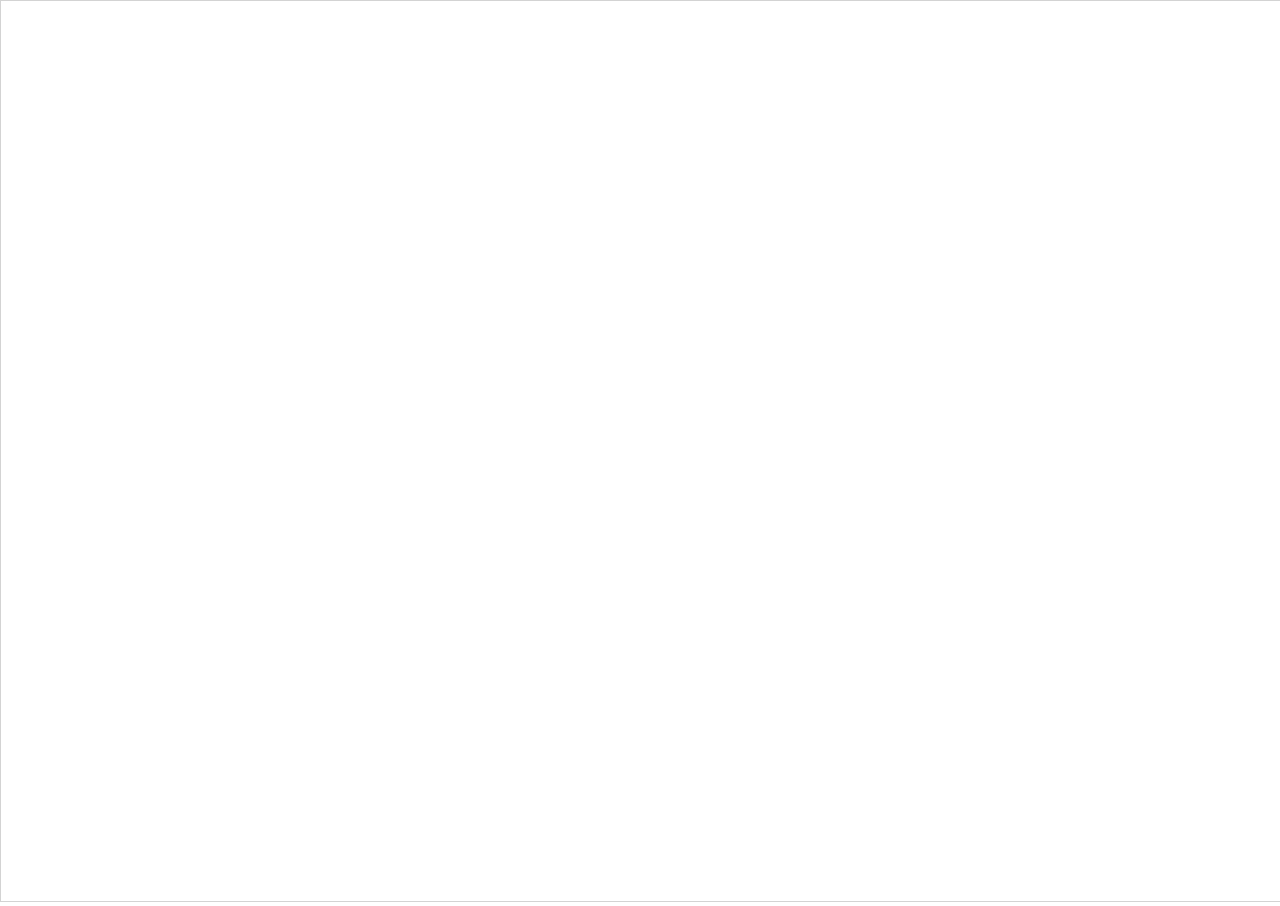
==== create-shapes-animation/canvas.html @ 370325fb "first canvas task" ====
<!DOCTYPE html>
<html>
	<head>
		<title>Canvas</title>
		<meta charset="UTF-8">
		<style type="text/css" media="screen">
			*{
				margin: 0;
				padding: 0;
			}
			body {
				overflow: hidden;
			}
			canvas{
				width: 100%;
				height: 100%;
			}
		</style>
	</head>
	<body>
		<canvas id="canvas" style="border:1px solid #d3d3d3;"></canvas>

		<script src="https://ajax.googleapis.com/ajax/libs/jquery/2.1.4/jquery.min.js"></script>
		<script src="canvas.js"></script>
	</body>
</html>
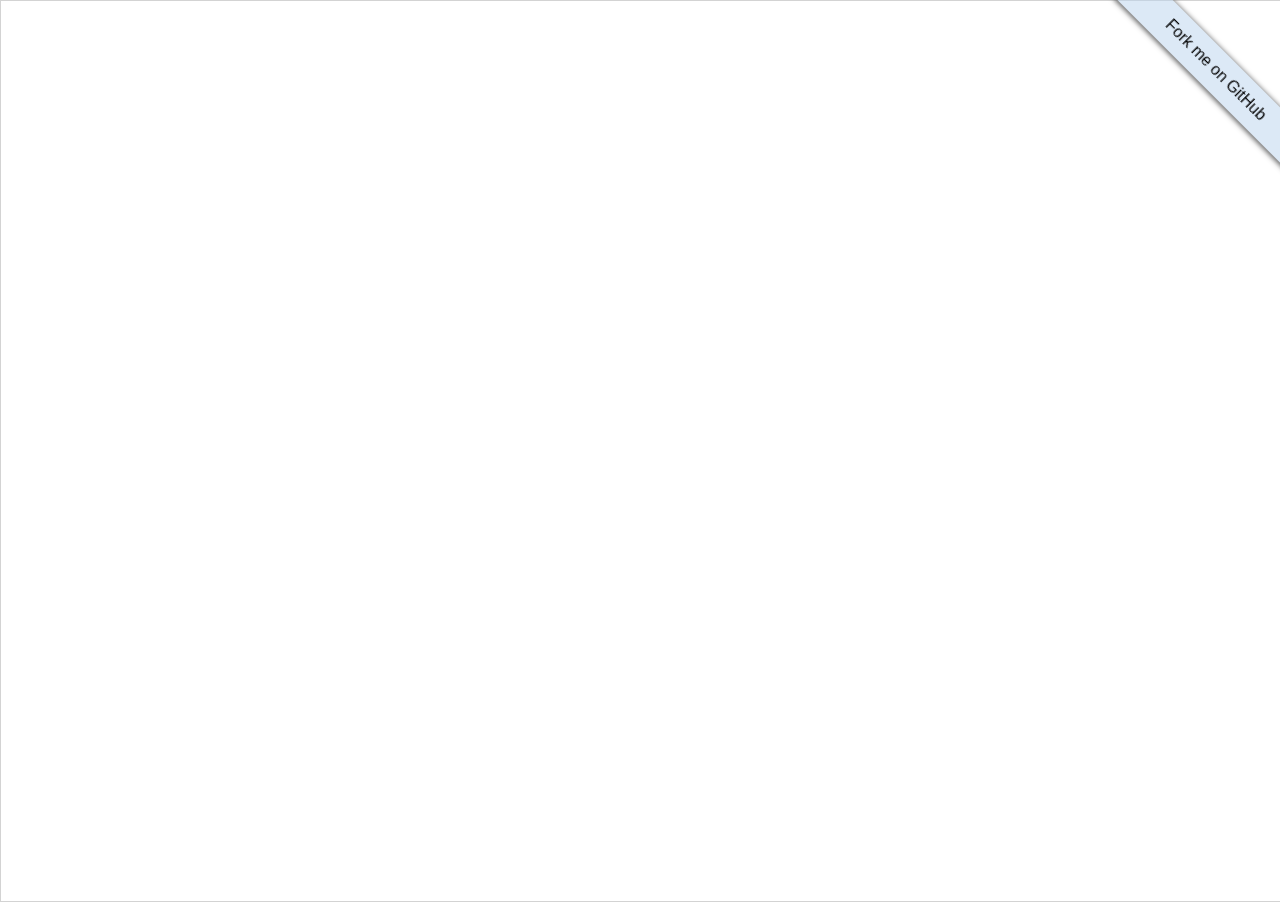
==== commit 6d239b84: "adding github "fork me" btn and update readme btn" ====
--- a/create-shapes-animation/canvas.html
+++ b/create-shapes-animation/canvas.html
@@ -12,15 +12,49 @@
 				overflow: hidden;
 			}
 			canvas{
-				width: 100%;
-				height: 100%;
+				min-width: 100%;
+				min-height: 100%;
+			}
+			/* GitHub btn */
+			.btn-GitHub {
+				position: fixed;
+				top: 3.2em;
+				right: -3.7em;
+				display: block;
+				padding: 4px 0;
+				background: rgba(185, 211, 238, .5);
+				box-shadow: 1px 1px 5px 1px #666;
+				-webkit-transform: rotate(45deg);
+				-moz-transform: rotate(45deg);
+				-ms-transform: rotate(45deg);
+				-o-transform: rotate(45deg);
+				transform: rotate(45deg);
+				-webkit-user-select: none;
+				-moz-user-select: none;
+				-ms-user-select: none;
+				-o-user-select: none;
+				user-select: none;
+				z-index: 999;
+			}
+			.btn-GitHub a{
+				display: block;
+				padding: .4em 3.5em;
+				color:#000;
+				font-family: Arial;
+				text-align: center;
+				text-decoration: none;
 			}
 		</style>
 	</head>
 	<body>
+
+		<div class="btn-GitHub">
+			<a href="https://github.com/oNora/canvas">Fork me on GitHub</a>
+		</div>
+
 		<canvas id="canvas" style="border:1px solid #d3d3d3;"></canvas>
 
 		<script src="https://ajax.googleapis.com/ajax/libs/jquery/2.1.4/jquery.min.js"></script>
 		<script src="canvas.js"></script>
 	</body>
-</html>+</html>
